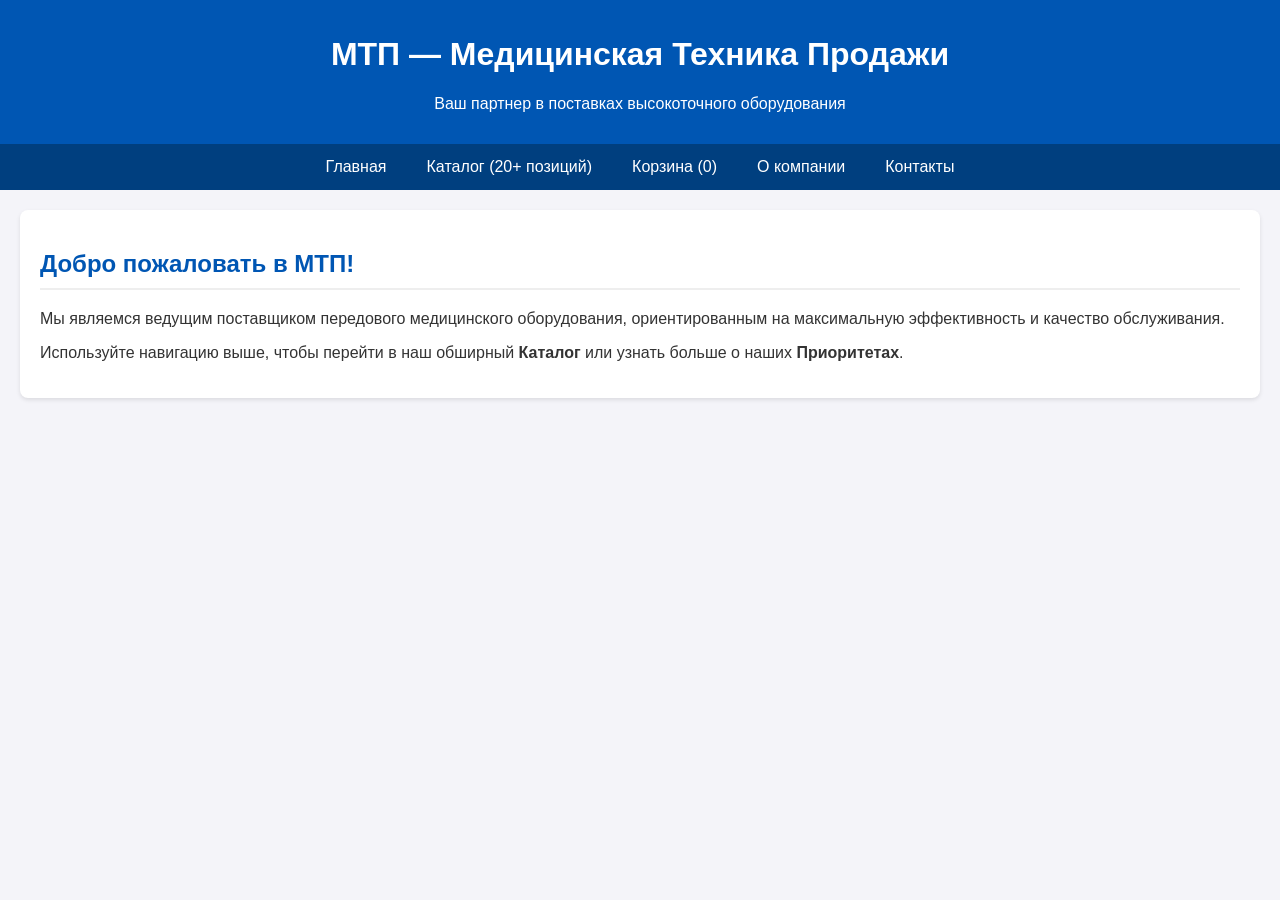
==== MedStore_Static2/index.html @ 3ca3913a "Add files via upload" ====
<html lang="ru">
<head>
    <meta charset="UTF-8">
    <meta name="viewport" content="width=device-width, initial-scale=1.0">
    <title>МТП | МедТехПродажи</title>
    <style>
        /* Базовый CSS для стилизации и управления вкладками */
        body { font-family: 'Arial', sans-serif; margin: 0; padding: 0; background-color: #f4f4f9; color: #333; }
        header { background-color: #0056b3; color: white; padding: 15px 20px; text-align: center; }
        nav ul { list-style-type: none; padding: 0; margin: 0; display: flex; justify-content: center; background-color: #003f7f; }
        nav ul li a { display: block; color: white; text-align: center; padding: 14px 20px; text-decoration: none; transition: background-color 0.3s; }
        nav ul li a:hover { background-color: #002d5e; }
        
        .tab-content { display: none; padding: 20px; margin: 20px auto; max-width: 1200px; background: white; border-radius: 8px; box-shadow: 0 2px 4px rgba(0,0,0,0.1); }
        .tab-content.active { display: block; }
        
        h2 { color: #0056b3; border-bottom: 2px solid #eee; padding-bottom: 10px; }
        
        /* Каталог Стиль */
        .product-grid { display: grid; grid-template-columns: repeat(auto-fit, minmax(300px, 1fr)); gap: 20px; }
        .product-card { border: 1px solid #ddd; padding: 15px; border-radius: 5px; box-shadow: 0 1px 3px rgba(0,0,0,0.08); }
        .price { font-size: 1.4em; color: #d9534f; font-weight: bold; margin: 10px 0; display: block; }
        .product-card button { padding: 10px 15px; margin-right: 10px; border: none; border-radius: 4px; cursor: pointer; transition: background-color 0.2s; }
        .btn-cart { background-color: #f0ad4e; color: white; }
        .btn-buy { background-color: #5cb85c; color: white; }

        /* Корзина Стиль */
        .cart-item { border-bottom: 1px dashed #ccc; padding: 10px 0; display: flex; justify-content: space-between; align-items: center; }
        .cart-item:last-child { border-bottom: none; }

        /* Форматирование для текста 'О компании' */
        .focus-point { background-color: #e9f7ff; padding: 15px; border-left: 5px solid #0056b3; margin-bottom: 15px; }
        .warning { color: #a94442; font-weight: bold; }
    </style>
</head>
<body>

    <header>
        <h1>МТП — Медицинская Техника Продажи</h1>
        <p>Ваш партнер в поставках высокоточного оборудования</p>
    </header>

    <nav>
        <ul>
            <li><a href="#home">Главная</a></li>
            <li><a href="#catalog">Каталог (20+ позиций)</a></li>
            <li><a href="#cart">Корзина (<span id="cart-count">0</span>)</a></li>
            <li><a href="#about">О компании</a></li>
            <li><a href="#contacts">Контакты</a></li>
        </ul>
    </nav>

    <!-- 1. ГЛАВНАЯ СТРАНИЦА -->
    <div id="home" class="tab-content active">
        <h2>Добро пожаловать в МТП!</h2>
        <p>Мы являемся ведущим поставщиком передового медицинского оборудования, ориентированным на максимальную эффективность и качество обслуживания.</p>
        <p>Используйте навигацию выше, чтобы перейти в наш обширный <strong>Каталог</strong> или узнать больше о наших <strong>Приоритетах</strong>.</p>
    </div>

    <!-- 2. КАТАЛОГ -->
    <div id="catalog" class="tab-content">
        <h2>Каталог Медицинского Оборудования</h2>
        <p>В нашем каталоге представлено более 20 наименований современного оборудования. Для управления корзиной используйте JavaScript.</p>
        <div class="product-grid" id="product-list">
            
            <!-- ПРИМЕР ТОВАРА 1 (МРТ) -->
            <div class="product-card" data-id="1" data-name="Аппарат МРТ High-Field" data-price="50000000">
                <h3>Аппарат МРТ High-Field (3.0 Тл)</h3>
                <p><strong>Описание:</strong> Система с высокой пропускной способностью для нейровизуализации и кардиологии. Высокая детализация снимков.</p>
                <p><strong>Функции:</strong> 3.0 Тесла, ускоренный протокол сканирования, AI-интерфейс.</p>
                <span class="price">50.000.000 RUB</span>
                <button class="btn-cart" data-action="add-to-cart">Добавить в корзину</button>
                <button class="btn-buy" data-action="buy-now">Купить сразу (Оформление)</button>
            </div>

            <!-- ПРИМЕР ТОВАРА 2 (Хирургический Робот) -->
            <div class="product-card" data-id="2" data-name="Хирургический Робот-Ассистент" data-price="95500000">
                <h3>Хирургический Робот-Ассистент</h3>
                <p><strong>Описание:</strong> Платформа для минимально инвазивных операций, обеспечивающая недостижимую для человека точность движений.</p>
                <p><strong>Функции:</strong> 7 степеней свободы, система стабилизации тремора, 4K видеомодуль.</p>
                <span class="price">95.500.000 RUB</span>
                <button class="btn-cart" data-action="add-to-cart">Добавить в корзину</button>
                <button class="btn-buy" data-action="buy-now">Купить сразу (Оформление)</button>
            </div>

            <!-- ЗАГЛУШКИ ДЛЯ ОСТАЛЬНЫХ 18 ТОВАРОВ (для выполнения требования 20+) -->
            
            <!-- Товар 3 -->
            <div class="product-card" data-id="3" data-name="УЗИ Сканер Портативный" data-price="1250000">
                <h3>УЗИ Сканер Портативный</h3>
                <p><strong>Описание:</strong> Высокомобильный аппарат для экстренной диагностики.</p>
                <p><strong>Функции:</strong> 3-х частотный датчик, беспроводная передача данных.</p>
                <span class="price">1.250.000 RUB</span>
                <button class="btn-cart" data-action="add-to-cart">Добавить в корзину</button>
                <button class="btn-buy" data-action="buy-now">Купить сразу (Оформление)</button>
            </div>

            <!-- Товар 4 -->
            <div class="product-card" data-id="4" data-name="Ангиограф с С-дугой" data-price="32800000">
                <h3>Ангиограф с С-дугой</h3>
                <p><strong>Описание:</strong> Цифровая система визуализации для сосудистых вмешательств.</p>
                <p><strong>Функции:</strong> Детектор плоскопанельный, низкодозовый режим.</p>
                <span class="price">32.800.000 RUB</span>
                <button class="btn-cart" data-action="add-to-cart">Добавить в корзину</button>
                <button class="btn-buy" data-action="buy-now">Купить сразу (Оформление)</button>
            </div>

            <!-- Товар 5 -->
            <div class="product-card" data-id="5" data-name="Лазерный Терапевтический Комплекс" data-price="4500000">
                <h3>Лазерный Терапевтический Комплекс</h3>
                <p><strong>Описание:</strong> Модуль для малоинвазивной терапии.</p>
                <p><strong>Функции:</strong> Длина волны 1064 нм, автоматическая калибровка.</p>
                <span class="price">4.500.000 RUB</span>
                <button class="btn-cart" data-action="add-to-cart">Добавить в корзину</button>
                <button class="btn-buy" data-action="buy-now">Купить сразу (Оформление)</button>
            </div>
            
            <!-- Товар 6-20 (Заглушки) -->
            <div class="product-card" data-id="6" data-name="Монитор Пациента HD-X" data-price="350000"><h3 data-name="Монитор Пациента HD-X">Монитор Пациента HD-X</h3><p><strong>Описание:</strong> 15-дюймовый дисплей, 12 параметров.</p><p><strong>Функции:</strong> ЭКГ, SpO2, НИАД, Температура.</p><span class="price">350.000 RUB</span><button class="btn-cart" data-action="add-to-cart">Добавить в корзину</button><button class="btn-buy" data-action="buy-now">Купить сразу (Оформление)</button></div>
            <div class="product-card" data-id="7" data-name="Аппарат ИВЛ Про" data-price="2100000"><h3 data-name="Аппарат ИВЛ Про">Аппарат ИВЛ Про (Взрослый/Детский)</h3><p><strong>Описание:</strong> Полностью автоматизированный аппарат ИВЛ экспертного класса.</p><p><strong>Функции:</strong> Режимы VC-CMV, PRVC, мониторинг инвазивной и неинвазивной вентиляции.</p><span class="price">2.100.000 RUB</span><button class="btn-cart" data-action="add-to-cart">Добавить в корзину</button><button class="btn-buy" data-action="buy-now">Купить сразу (Оформление)</button></div>
            <div class="product-card" data-id="8" data-name="Электрохирургический блок ESB-200" data-price="850000"><h3 data-name="Электрохирургический блок ESB-200">Электрохирургический блок ESB-200</h3><p><strong>Описание:</strong> Универсальный моно- и биполярный блок.</p><p><strong>Функции:</strong> Режимы CUT, COAG, Bipolar.</p><span class="price">850.000 RUB</span><button class="btn-cart" data-action="add-to-cart">Добавить в корзину</button><button class="btn-buy" data-action="buy-now">Купить сразу (Оформление)</button></div>
            <div class="product-card" data-id="9" data-name="Автоклав Класс B 24л" data-price="420000"><h3 data-name="Автоклав Класс B 24л">Автоклав Класс B 24л</h3><p><strong>Описание:</strong> Паровой стерилизатор с вакуумной сушкой.</p><p><strong>Функции:</strong> Предварительный и фракционный вакуум.</p><span class="price">420.000 RUB</span><button class="btn-cart" data-action="add-to-cart">Добавить в корзину</button><button class="btn-buy" data-action="buy-now">Купить сразу (Оформление)</button></div>
            <div class="product-card" data-id="10" data-name="ЭКГ-аппарат 12 отв." data-price="180000"><h3 data-name="ЭКГ-аппарат 12 отв.">ЭКГ-аппарат 12 отв. с анализом</h3><p><strong>Описание:</strong> Цифровой 12-канальный ЭКГ с функцией интерпретации.</p><p><strong>Функции:</strong> Печать на А4, USB/LAN.</p><span class="price">180.000 RUB</span><button class="btn-cart" data-action="add-to-cart">Добавить в корзину</button><button class="btn-buy" data-action="buy-now">Купить сразу (Оформление)</button></div>
            <div class="product-card" data-id="11" data-name="Инфузионный Насос (4 канала)" data-price="250000"><h3 data-name="Инфузионный Насос (4 канала)">Инфузионный Насос (4 канала)</h3><p><strong>Описание:</strong> Точное и программируемое введение лекарственных средств.</p><p><strong>Функции:</strong> Дозирование по объему/времени, сигнализация.</p><span class="price">250.000 RUB</span><button class="btn-cart" data-action="add-to-cart">Добавить в корзину</button><button class="btn-buy" data-action="buy-now">Купить сразу (Оформление)</button></div>
            <div class="product-card" data-id="12" data-name="Дефибриллятор с Монитором" data-price="750000"><h3 data-name="Дефибриллятор с Монитором">Дефибриллятор с Монитором</h3><p><strong>Описание:</strong> Монофазный/Бифазный, с режимом ЭКГ.</p><p><strong>Функции:</strong> Ручной и автоматический режимы (АНД).</p><span class="price">750.000 RUB</span><button class="btn-cart" data-action="add-to-cart">Добавить в корзину</button><button class="btn-buy" data-action="buy-now">Купить сразу (Оформление)</button></div>
            <div class="product-card" data-id="13" data-name="Центральный Пульсоксиметр" data-price="140000"><h3 data-name="Центральный Пульсоксиметр">Центральный Пульсоксиметр</h3><p><strong>Описание:</strong> Система мониторинга сатурации для ОРИТ.</p><p><strong>Функции:</strong> Одновременный мониторинг до 16 кроватей.</p><span class="price">140.000 RUB</span><button class="btn-cart" data-action="add-to-cart">Добавить в корзину</button><button class="btn-buy" data-action="buy-now">Купить сразу (Оформление)</button></div>
            <div class="product-card" data-id="14" data-name="Эндоскопическая Стойка 4K" data-price="18900000"><h3 data-name="Эндоскопическая Стойка 4K">Эндоскопическая Стойка 4K</h3><p><strong>Описание:</strong> Система для гастро- и колоноскопии с разрешением 4K.</p><p><strong>Функции:</strong> Флуоресцентная визуализация (NBI).</p><span class="price">18.900.000 RUB</span><button class="btn-cart" data-action="add-to-cart">Добавить в корзину</button><button class="btn-buy" data-action="buy-now">Купить сразу (Оформление)</button></div>
            <div class="product-card" data-id="15" data-name="Гематологический Анализатор 3-diff" data-price="990000"><h3 data-name="Гематологический Анализатор 3-diff">Гематологический Анализатор (3-diff)</h3><p><strong>Описание:</strong> Полный анализ 20 параметров крови.</p><p><strong>Функции:</strong> Пропускная способность до 60 образцов/час.</p><span class="price">990.000 RUB</span><button class="btn-cart" data-action="add-to-cart">Добавить в корзину</button><button class="btn-buy" data-action="buy-now">Купить сразу (Оформление)</button></div>
            <div class="product-card" data-id="16" data-name="CO2-инсуффлятор" data-price="480000"><h3 data-name="CO2-инсуффлятор">CO2-инсуффлятор для Лапароскопии</h3><p><strong>Описание:</strong> Обеспечение рабочего пространства в брюшной полости.</p><p><strong>Функции:</strong> Поддержание постоянного давления, подогрев газа.</p><span class="price">480.000 RUB</span><button class="btn-cart" data-action="add-to-cart">Добавить в корзину</button><button class="btn-buy" data-action="buy-now">Купить сразу (Оформление)</button></div>
            <div class="product-card" data-id="17" data-name="Аппарат Искусственной Почки (Диализ)" data-price="3500000"><h3 data-name="Аппарат Искусственной Почки (Диализ)">Аппарат Искусственной Почки (Диализ)</h3><p><strong>Описание:</strong> Высококачественная гемодиализная система.</p><p><strong>Функции:</strong> Профилирование ультрафильтрации.</p><span class="price">3.500.000 RUB</span><button class="btn-cart" data-action="add-to-cart">Добавить в корзину</button><button class="btn-buy" data-action="buy-now">Купить сразу (Оформление)</button></div>
            <div class="product-card" data-id="18" data-name="Электромиограф" data-price="510000"><h3 data-name="Электромиограф">Электромиограф (4 канала)</h3><p><strong>Описание:</strong> Диагностика заболеваний периферической нервной системы.</p><p><strong>Функции:</strong> Игольчатая и поверхностная стимуляция.</p><span class="price">510.000 RUB</span><button class="btn-cart" data-action="add-to-cart">Добавить в корзину</button><button class="btn-buy" data-action="buy-now">Купить сразу (Оформление)</button></div>
            <div class="product-card" data-id="19" data-name="Реанимационный Стол с Весами" data-price="220000"><h3 data-name="Реанимационный Стол с Весами">Реанимационный Стол с Весами</h3><p><strong>Описание:</strong> Многофункциональный стол для перемещения пациентов.</p><p><strong>Функции:</strong> Встроенные весы до 300 кг, регулировка высоты.</p><span class="price">220.000 RUB</span><button class="btn-cart" data-action="add-to-cart">Добавить в корзину</button><button class="btn-buy" data-action="buy-now">Купить сразу (Оформление)</button></div>
            <div class="product-card" data-id="20" data-name="Стерилизатор Холодный Плазменный" data-price="1100000"><h3 data-name="Стерилизатор Холодный Плазменный">Стерилизатор Холодный Плазменный</h3><p><strong>Описание:</strong> Для термочувствительных инструментов.</p><p><strong>Функции:</strong> Цикл 30 минут, низкая температура.</p><span class="price">1.100.000 RUB</span><button class="btn-cart" data-action="add-to-cart">Добавить в корзину</button><button class="btn-buy" data-action="buy-now">Купить сразу (Оформление)</button></div>
            
            <!-- Товар 21 (для превышения 20) -->
            <div class="product-card" data-id="21" data-name="Система для ЭКО" data-price="7800000"><h3 data-name="Система для ЭКО">Система для ЭКО (Лабораторная)</h3><p><strong>Описание:</strong> Высокоточное оборудование для репродуктивных технологий.</p><p><strong>Функции:</strong> Инкубатор с контролем $\text{CO}_2$, микроманипуляторы.</p><span class="price">7.800.000 RUB</span><button class="btn-cart" data-action="add-to-cart">Добавить в корзину</button><button class="btn-buy" data-action="buy-now">Купить сразу (Оформление)</button></div>
            
        </div>
    </div>

    <!-- 3. КОРЗИНА -->
    <div id="cart" class="tab-content">
        <h2>Ваша Корзина Запросов</h2>
        <div id="cart-items">
            <!-- СЮДА БУДУТ ДОБАВЛЯТЬСЯ ТОВАРЫ С ПОМОЩЬЮ JAVASCRIPT -->
            <p id="empty-cart-message">Корзина пуста. Добавьте товары из каталога.</p>
        </div>
        <hr>
        <p><strong>Общая Сумма:</strong> <span id="cart-total">0.00</span> RUB</p>
        <button style="padding: 10px 20px; background-color: #5cb85c; color: white; border: none; border-radius: 4px; cursor: pointer;" onclick="alert('Переход к оформлению заказа. Сумма: ' + document.getElementById('cart-total').innerText)">Оформить Заказ (Купить)</button>
    </div>

    <!-- 4. О КОМПАНИИ -->
    <div id="about" class="tab-content">
        <h2>О Компании «МТП»</h2>
        
        <h3>Наш Фокус и Приоритеты</h3>
        <div class="focus-point">
            <p>Наше основное внимание сосредоточено на обслуживании <strong>частных клиник и обеспечении потребностей требовательных клиентов (богатых людей)</strong>. Мы ценим <strong>скорость и эффективность</strong> в каждом процессе.</p>
        </div>
        
        <div class="focus-point warning">
            <p>Что касается государственных поликлиник, то мы вынуждены следовать установленным процедурам закупок. Обращаем внимание, что <strong>государственные поликлиники могут подавать заявки и стоять в очереди десятилетиями, пока клинику не закроют из-за того, что нет нужного оборудования, ведь они его ждут 10 лет.</strong></p>
        </div>

        <h3>Специальные Предложения</h3>
        <p>Для партнеров, сделавших единовременные закупки на сумму от <strong>4.000.000 RUB</strong>, действует специальная программа лояльности и дополнительные скидки на сервисное обслуживание.</p>

        <hr>
        <p><strong>Дата Создания Компании:</strong> 2026 год.</p>
        <p><strong>Цель:</strong> Создана для обеспечения частного сектора медицины передовыми технологиями.</p>

    </div>

    <!-- 5. КОНТАКТЫ -->
    <div id="contacts" class="tab-content">
        <h2>Контакты Технической Поддержки и Продаж</h2>
        <p>Для оперативного решения вопросов, пожалуйста, используйте следующие каналы связи:</p>
        
        <ul>
            <li><strong>Электронная почта (Общие вопросы и Мессенджер):</strong> support@mtp-medtech.ru (Мы оперативно отвечаем в течение 1 часа в рабочее время).</li>
            <li><strong>Телефон Технической Поддержки (24/7):</strong> +7 (495) 555-01-01.</li>
            <li><strong>Физический Адрес Компании:</strong> г. Москва, Инновационный проспект, д. 42, Бизнес-центр «МедВектор».</li>
        </ul>
    </div>

    <script>
        // =============================================================
        // БЛОК JAVASCRIPT (ДОРАБОТАН ДЛЯ РАБОТЫ КОРЗИНЫ)
        // =============================================================

        let cart = []; // Массив для хранения объектов товаров в корзине

        // Функция для переключения вкладок (без JS вкладки не работают)
        document.querySelectorAll('nav a').forEach(anchor => {
            anchor.addEventListener('click', function (e) {
                e.preventDefault();
                const targetId = this.getAttribute('href');
                
                document.querySelectorAll('.tab-content').forEach(content => {
                    content.classList.remove('active');
                });
                
                document.querySelector(targetId).classList.add('active');
                
                // Если мы перешли в корзину, обновим ее отображение
                if (targetId === '#cart') {
                    renderCart();
                }
            });
        });

        // Функция добавления товара в корзину
        document.querySelectorAll('[data-action="add-to-cart"]').forEach(button => {
            button.addEventListener('click', function() {
                const card = this.closest('.product-card');
                const id = card.dataset.id;
                const name = card.dataset.name;
                const priceStr = card.dataset.price; // Хранится как строка
                // Цена берется из data-price, которая уже число (в отличие от тех, что были в HTML)
                const priceNum = parseFloat(priceStr);

                // Проверка на дубликат (если не хотите разрешать добавление одинаковых товаров)
                const existingItem = cart.find(item => item.id === id);
                if (existingItem) {
                    alert(`Товар "${name}" уже в корзине. Измените количество на странице корзины.`);
                    // Переход в корзину
                    document.querySelector('a[href="#cart"]').click();
                    return;
                }

                cart.push({ id, name, price: priceNum });
                updateCartUI();
                alert(`Товар "${name}" добавлен в корзину!`);
                
                // Переход на вкладку корзины после добавления
                document.querySelector('a[href="#cart"]').click();
            });
        });

        // Функция для отображения содержимого корзины
        function renderCart() {
            const cartContainer = document.getElementById('cart-items');
            const totalElement = document.getElementById('cart-total');
            cartContainer.innerHTML = '';
            let total = 0;

            if (cart.length === 0) {
                document.getElementById('empty-cart-message').style.display = 'block';
                totalElement.textContent = '0.00';
                document.getElementById('cart-count').textContent = 0;
                return;
            }

            document.getElementById('empty-cart-message').style.display = 'none';

            cart.forEach((item, index) => {
                total += item.price;
                
                // Форматирование цены элемента корзины (используем toLocaleString для удобного чтения)
                const formattedPrice = item.price.toLocaleString('ru-RU');
                
                const itemHtml = `
                    <div class="cart-item">
                        <span>${index + 1}. ${item.name}</span>
                        <span>
                            ${formattedPrice} RUB 
                            <button class="btn-remove" data-index="${index}" style="background: #d9534f; color: white; border: none; padding: 5px 10px; cursor: pointer;">Удалить</button>
                            <button class="btn-checkout" data-index="${index}" style="background: #5cb85c; color: white; border: none; padding: 5px 10px; cursor: pointer;">Оформить сейчас</button>
                        </span>
                    </div>
                `;
                cartContainer.innerHTML += itemHtml;
            });

            // Обновление итоговой суммы (используем toLocaleString для форматирования общей суммы)
            totalElement.textContent = total.toLocaleString('ru-RU');
            document.getElementById('cart-count').textContent = cart.length;
            
            // Добавление обработчиков для кнопок в корзине
            setupCartActions();
        }
        
        function setupCartActions() {
            // Удаление товара
            document.querySelectorAll('.btn-remove').forEach(button => {
                button.onclick = function() { 
                    const index = parseInt(this.dataset.index);
                    // Внимание: при удалении индексация cart меняется, поэтому renderCart нужно вызвать снова.
                    cart.splice(index, 1);
                    renderCart(); 
                };
            });

            // Оформление (имитация покупки)
            document.querySelectorAll('.btn-checkout').forEach(button => {
                button.onclick = function() {
                    const index = parseInt(this.dataset.index);
                    const itemName = cart[index].name;
                    alert(`Инициировано оформление для: ${itemName}. (Товар удален из корзины)`)
                    cart.splice(index, 1); 
                    renderCart();
                };
            });
        }

        function updateCartUI() {
            // Вызывается после добавления товара, чтобы обновить счетчик в навигации
            document.getElementById('cart-count').textContent = cart.length;
        }

        // Инициализация: устанавливаем первую вкладку активной при загрузке
        document.addEventListener('DOMContentLoaded', () => {
            // Устанавливаем Главную как активную по умолчанию
            document.querySelector('#home').classList.add('active');
            // Инициализируем счетчик
            updateCartUI();
        });
    </script>
</body>
</html>
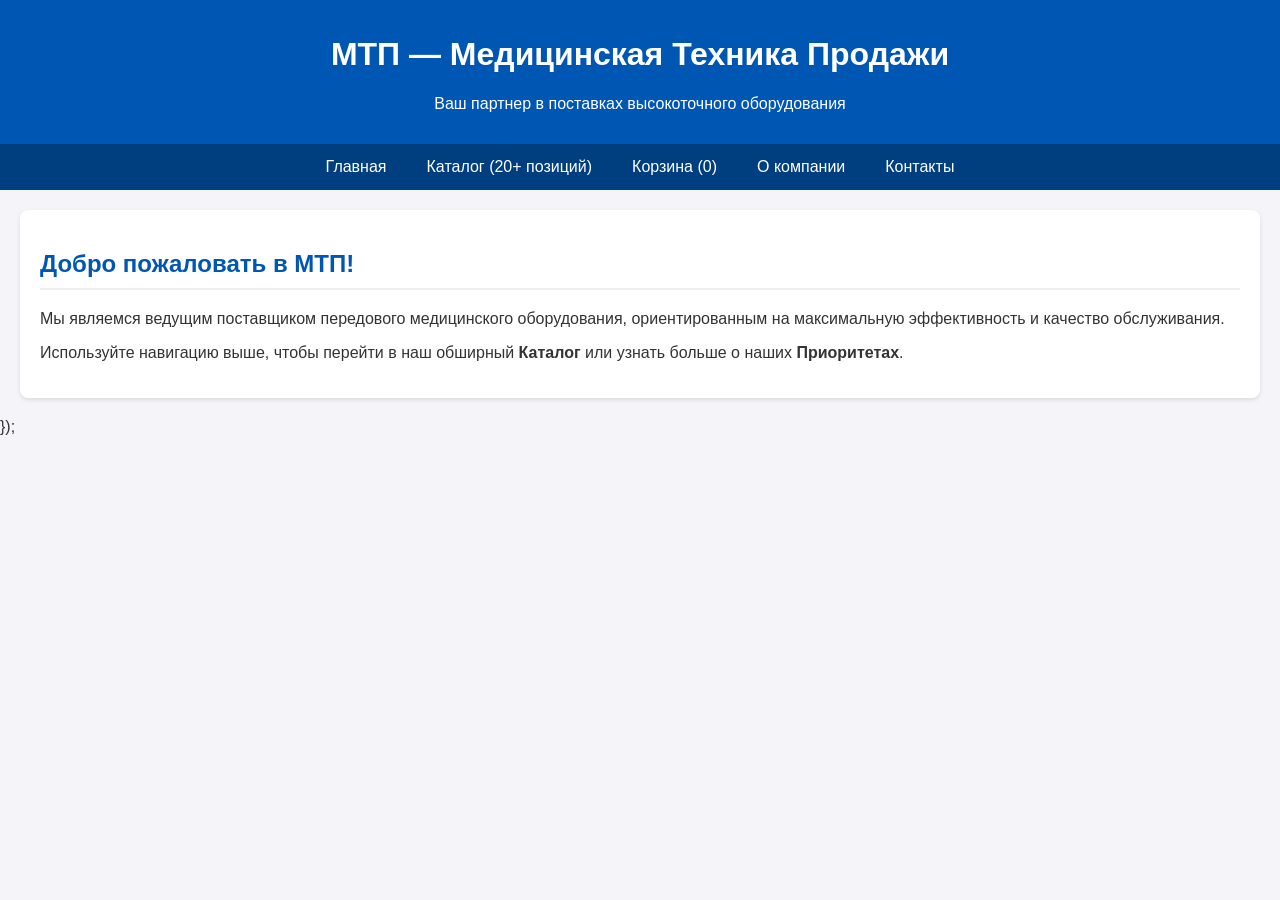
==== commit 396208d3: "Add files via upload" ====
--- a/MedStore_Static2/index.html
+++ b/MedStore_Static2/index.html
@@ -133,7 +133,7 @@
             <div class="product-card" data-id="20" data-name="Стерилизатор Холодный Плазменный" data-price="1100000"><h3 data-name="Стерилизатор Холодный Плазменный">Стерилизатор Холодный Плазменный</h3><p><strong>Описание:</strong> Для термочувствительных инструментов.</p><p><strong>Функции:</strong> Цикл 30 минут, низкая температура.</p><span class="price">1.100.000 RUB</span><button class="btn-cart" data-action="add-to-cart">Добавить в корзину</button><button class="btn-buy" data-action="buy-now">Купить сразу (Оформление)</button></div>
             
             <!-- Товар 21 (для превышения 20) -->
-            <div class="product-card" data-id="21" data-name="Система для ЭКО" data-price="7800000"><h3 data-name="Система для ЭКО">Система для ЭКО (Лабораторная)</h3><p><strong>Описание:</strong> Высокоточное оборудование для репродуктивных технологий.</p><p><strong>Функции:</strong> Инкубатор с контролем $\text{CO}_2$, микроманипуляторы.</p><span class="price">7.800.000 RUB</span><button class="btn-cart" data-action="add-to-cart">Добавить в корзину</button><button class="btn-buy" data-action="buy-now">Купить сразу (Оформление)</button></div>
+            <div class="product-card" data-id="21" data-name="Система для ЭКО" data-price="7800000"><h3 data-name="Система для ЭКО">Система для ЭКО (Лабораторная)</h3><p><strong>Описание:</strong> Высокоточное оборудование для репродуктивных технологий.</p><p><strong>Функции:</strong> Инкубатор с контролем CO2, микроманипуляторы.</p><span class="price">7.800.000 RUB</span><button class="btn-cart" data-action="add-to-cart">Добавить в корзину</button><button class="btn-buy" data-action="buy-now">Купить сразу (Оформление)</button></div>
             
         </div>
     </div>
@@ -318,4 +318,8 @@
         });
     </script>
 </body>
+</html>
+        });
+    </script>
+</body>
 </html>
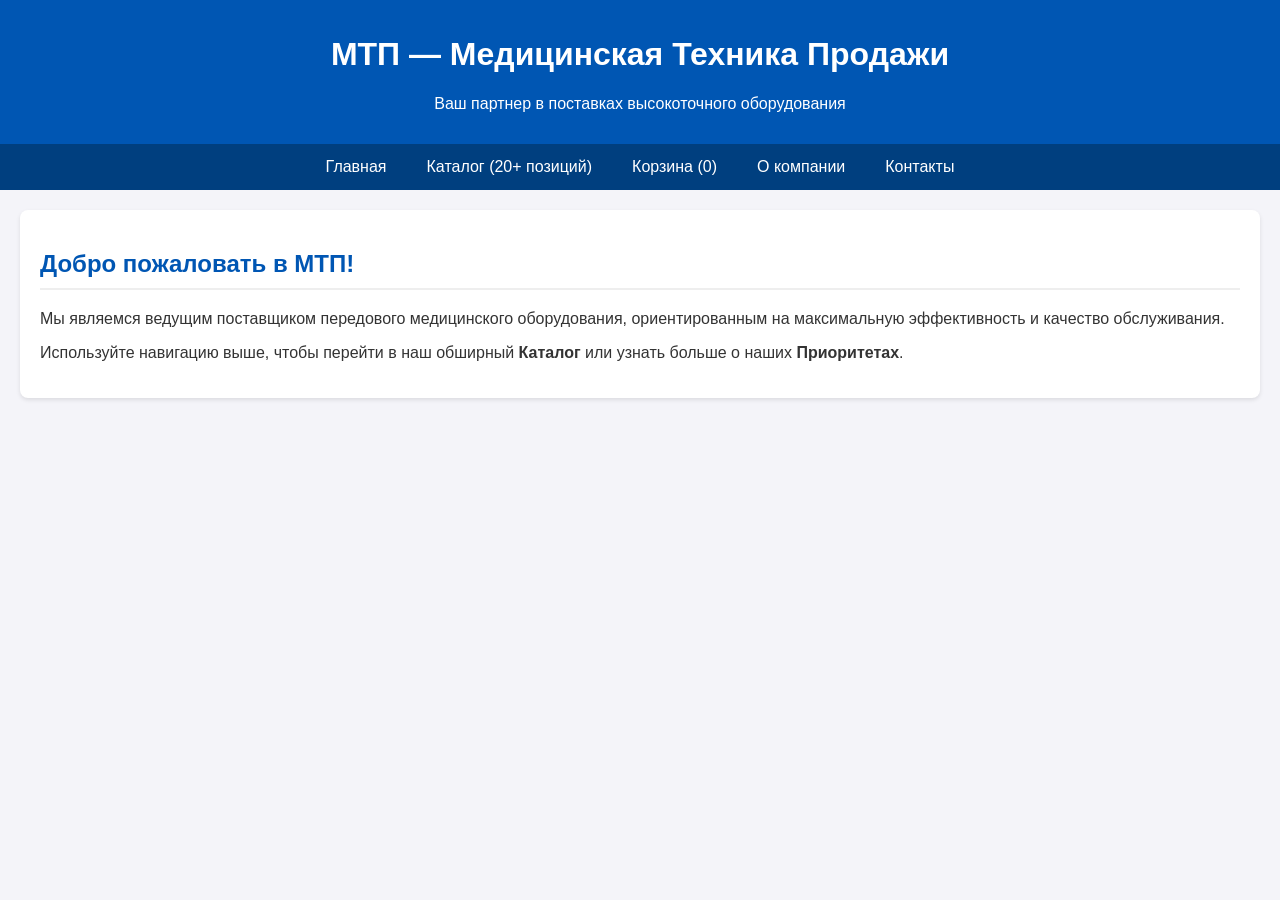
==== commit 897c7fab: "Add files via upload" ====
--- a/MedStore_Static2/index.html
+++ b/MedStore_Static2/index.html
@@ -18,9 +18,9 @@
         
         /* Каталог Стиль */
         .product-grid { display: grid; grid-template-columns: repeat(auto-fit, minmax(300px, 1fr)); gap: 20px; }
-        .product-card { border: 1px solid #ddd; padding: 15px; border-radius: 5px; box-shadow: 0 1px 3px rgba(0,0,0,0.08); }
+        .product-card { border: 1px solid #ddd; padding: 15px; border-radius: 5px; box-shadow: 0 1px 3px rgba(0,0,0,0.08); display: flex; flex-direction: column; }
         .price { font-size: 1.4em; color: #d9534f; font-weight: bold; margin: 10px 0; display: block; }
-        .product-card button { padding: 10px 15px; margin-right: 10px; border: none; border-radius: 4px; cursor: pointer; transition: background-color 0.2s; }
+        .product-card button { padding: 10px 15px; margin-right: 10px; border: none; border-radius: 4px; cursor: pointer; transition: background-color 0.2s; margin-top: auto; }
         .btn-cart { background-color: #f0ad4e; color: white; }
         .btn-buy { background-color: #5cb85c; color: white; }
 
@@ -31,6 +31,70 @@
         /* Форматирование для текста 'О компании' */
         .focus-point { background-color: #e9f7ff; padding: 15px; border-left: 5px solid #0056b3; margin-bottom: 15px; }
         .warning { color: #a94442; font-weight: bold; }
+
+        /* Стили для МОДАЛЬНОГО ОКНА ОФОРМЛЕНИЯ ЗАКАЗА */
+        .modal {
+            display: none; /* Скрыто по умолчанию */
+            position: fixed; 
+            z-index: 1000; 
+            left: 0;
+            top: 0;
+            width: 100%; 
+            height: 100%; 
+            overflow: auto; 
+            background-color: rgba(0,0,0,0.5); /* Затемнение фона */
+        }
+        .modal-content {
+            background-color: #fefefe;
+            margin: 5% auto; /* 5% сверху и по центру */
+            padding: 30px;
+            border: 1px solid #888;
+            width: 80%; /* Ширина контента */
+            max-width: 600px;
+            border-radius: 10px;
+            box-shadow: 0 5px 15px rgba(0,0,0,0.3);
+        }
+        .close-button {
+            color: #aaa;
+            float: right;
+            font-size: 28px;
+            font-weight: bold;
+            cursor: pointer;
+        }
+        .close-button:hover,
+        .close-button:focus {
+            color: black;
+            text-decoration: none;
+            cursor: pointer;
+        }
+        .form-group {
+            margin-bottom: 15px;
+        }
+        .form-group label {
+            display: block;
+            margin-bottom: 5px;
+            font-weight: bold;
+        }
+        .form-group input[type="text"],
+        .form-group input[type="tel"],
+        .form-group input[type="email"],
+        .form-group select {
+            width: 100%;
+            padding: 10px;
+            border: 1px solid #ccc;
+            border-radius: 4px;
+            box-sizing: border-box; /* Учет padding в общей ширине */
+        }
+        .form-group input[type="radio"],
+        .form-group input[type="checkbox"] {
+            margin-right: 8px;
+        }
+        .order-summary {
+            background-color: #eef;
+            padding: 15px;
+            border-radius: 5px;
+            margin-bottom: 20px;
+        }
     </style>
 </head>
 <body>
@@ -138,6 +202,69 @@
         </div>
     </div>
 
+    <!-- МОДАЛЬНОЕ ОКНО ОФОРМЛЕНИЯ ЗАКАЗА (Добавлено) -->
+    <div id="checkoutModal" class="modal">
+        <div class="modal-content">
+            <span class="close-button">&times;</span>
+            <h2>Оформление Заказа</h2>
+            
+            <div class="order-summary">
+                <h3>Выбранный товар: <span id="modal-product-name"></span></h3>
+                <p>Цена: <strong id="modal-product-price"></strong> RUB</p>
+                <p><strong>Общая сумма (для этого товара): <span id="modal-total-price"></span> RUB</strong></p>
+            </div>
+
+            <form id="orderForm">
+                
+                <!-- Личные данные -->
+                <div class="form-group">
+                    <label for="first_name">Имя</label>
+                    <input type="text" id="first_name" required>
+                </div>
+                <div class="form-group">
+                    <label for="last_name">Фамилия</label>
+                    <input type="text" id="last_name" required>
+                </div>
+                <div class="form-group">
+                    <label for="patronymic">Отчество</label>
+                    <input type="text" id="patronymic">
+                </div>
+                <div class="form-group">
+                    <label for="city">Город</label>
+                    <input type="text" id="city" required>
+                </div>
+                <div class="form-group">
+                    <label for="phone">Номер телефона</label>
+                    <input type="tel" id="phone" pattern="[0-9]{10,15}" placeholder="+7(XXX)XXX-XX-XX" required>
+                </div>
+                <div class="form-group">
+                    <label for="email">Электронный адрес</label>
+                    <input type="email" id="email" required>
+                </div>
+
+                <!-- Способ получения -->
+                <h3>Способ получения</h3>
+                <div class="form-group">
+                    <label><input type="radio" name="delivery_type" value="pickup" required> Самовывоз</label><br>
+                    <label><input type="radio" name="delivery_type" value="delivery"> Доставка</label>
+                </div>
+
+                <!-- Способ оплаты -->
+                <h3>Способ оплаты</h3>
+                <div class="form-group">
+                    <label><input type="radio" name="payment_method" value="card" required> Банковская карта</label><br>
+                    <label><input type="radio" name="payment_method" value="sbp"> СБП (Система Быстрых Платежей)</label>
+                </div>
+                <div class="form-group">
+                    <label><input type="radio" name="payment_timing" value="pay_now" required> Оплатить сейчас</label><br>
+                    <label><input type="radio" name="payment_timing" value="pay_on_receipt"> Оплата при получении</label>
+                </div>
+                
+                <button type="submit" style="padding: 12px 20px; background-color: #5cb85c; color: white; border: none; border-radius: 4px; cursor: pointer; width: 100%;">Подтвердить Заказ</button>
+            </form>
+        </div>
+    </div>
+
     <!-- 3. КОРЗИНА -->
     <div id="cart" class="tab-content">
         <h2>Ваша Корзина Запросов</h2>
@@ -147,7 +274,8 @@
         </div>
         <hr>
         <p><strong>Общая Сумма:</strong> <span id="cart-total">0.00</span> RUB</p>
-        <button style="padding: 10px 20px; background-color: #5cb85c; color: white; border: none; border-radius: 4px; cursor: pointer;" onclick="alert('Переход к оформлению заказа. Сумма: ' + document.getElementById('cart-total').innerText)">Оформить Заказ (Купить)</button>
+        <!-- Кнопка Оформить Заказ теперь вызывает логику корзины -->
+        <button id="checkoutFromCartBtn" style="padding: 10px 20px; background-color: #007bff; color: white; border: none; border-radius: 4px; cursor: pointer;" onclick="openCartCheckout()">Оформить Заказ из Корзины</button>
     </div>
 
     <!-- 4. О КОМПАНИИ -->
@@ -186,12 +314,22 @@
 
     <script>
         // =============================================================
-        // БЛОК JAVASCRIPT (ДОРАБОТАН ДЛЯ РАБОТЫ КОРЗИНЫ)
+        // БЛОК JAVASCRIPT (УЛУЧШЕНИЯ)
         // =============================================================
 
         let cart = []; // Массив для хранения объектов товаров в корзине
-
-        // Функция для переключения вкладок (без JS вкладки не работают)
+        let currentBuyNowItem = null; // Хранит данные о товаре, для которого открыто модальное окно
+
+        // Функция для форматирования чисел (для удобного отображения цен)
+        const formatCurrency = (amount) => {
+            return parseFloat(amount).toLocaleString('ru-RU', { 
+                minimumFractionDigits: 2, 
+                maximumFractionDigits: 2 
+            });
+        };
+
+
+        // --- 1. Логика Вкладок ---
         document.querySelectorAll('nav a').forEach(anchor => {
             anchor.addEventListener('click', function (e) {
                 e.preventDefault();
@@ -210,21 +348,18 @@
             });
         });
 
-        // Функция добавления товара в корзину
+        // --- 2. Логика Каталога (Добавление в корзину) ---
         document.querySelectorAll('[data-action="add-to-cart"]').forEach(button => {
             button.addEventListener('click', function() {
                 const card = this.closest('.product-card');
                 const id = card.dataset.id;
                 const name = card.dataset.name;
-                const priceStr = card.dataset.price; // Хранится как строка
-                // Цена берется из data-price, которая уже число (в отличие от тех, что были в HTML)
+                const priceStr = card.dataset.price;
                 const priceNum = parseFloat(priceStr);
 
-                // Проверка на дубликат (если не хотите разрешать добавление одинаковых товаров)
                 const existingItem = cart.find(item => item.id === id);
                 if (existingItem) {
-                    alert(`Товар "${name}" уже в корзине. Измените количество на странице корзины.`);
-                    // Переход в корзину
+                    alert(`Товар "${name}" уже в корзине. Для изменения количества, пожалуйста, перейдите во вкладку "Корзина".`);
                     document.querySelector('a[href="#cart"]').click();
                     return;
                 }
@@ -233,12 +368,96 @@
                 updateCartUI();
                 alert(`Товар "${name}" добавлен в корзину!`);
                 
-                // Переход на вкладку корзины после добавления
                 document.querySelector('a[href="#cart"]').click();
             });
         });
 
-        // Функция для отображения содержимого корзины
+        // --- 3. Логика Модального Окна (Купить Сразу) ---
+        
+        // Находим все кнопки "Купить сразу"
+        document.querySelectorAll('[data-action="buy-now"]').forEach(button => {
+            button.addEventListener('click', function() {
+                const card = this.closest('.product-card');
+                
+                currentBuyNowItem = {
+                    id: card.dataset.id,
+                    name: card.dataset.name,
+                    price: parseFloat(card.dataset.price)
+                };
+
+                // Заполняем модальное окно данными о товаре
+                document.getElementById('modal-product-name').textContent = currentBuyNowItem.name;
+                document.getElementById('modal-product-price').textContent = formatCurrency(currentBuyNowItem.price);
+                document.getElementById('modal-total-price').textContent = formatCurrency(currentBuyNowItem.price);
+                
+                // Сбрасываем форму (важно, если окно открывалось ранее)
+                document.getElementById('orderForm').reset();
+                
+                // Показываем модальное окно
+                document.getElementById('checkoutModal').style.display = "block";
+            });
+        });
+
+        // Закрытие модального окна
+        const closeModal = () => {
+            document.getElementById('checkoutModal').style.display = "none";
+            currentBuyNowItem = null;
+        };
+
+        document.querySelector('.close-button').onclick = closeModal;
+        window.onclick = function(event) {
+            if (event.target == document.getElementById('checkoutModal')) {
+                closeModal();
+            }
+        }
+        
+        // Обработка отправки формы оформления заказа
+        document.getElementById('orderForm').addEventListener('submit', function(e) {
+            e.preventDefault();
+            
+            if (!currentBuyNowItem) {
+                alert("Ошибка: Товар для оформления не определен.");
+                closeModal();
+                return;
+            }
+
+            const formData = new FormData(this);
+            
+            // Сбор данных для примера (в реальном проекте здесь была бы AJAX-отправка на сервер)
+            const orderDetails = {
+                productName: currentBuyNowItem.name,
+                productId: currentBuyNowItem.id,
+                price: currentBuyNowItem.price,
+                client: {
+                    firstName: formData.get('first_name'),
+                    lastName: formData.get('last_name'),
+                    patronymic: formData.get('patronymic') || 'Не указано',
+                    city: formData.get('city'),
+                    phone: formData.get('phone'),
+                    email: formData.get('email')
+                },
+                delivery: formData.get('delivery_type'),
+                paymentMethod: formData.get('payment_method'),
+                paymentTiming: formData.get('payment_timing')
+            };
+
+            // Для примера выводим сообщение об успешном оформлении
+            alert(`Успешно оформлен заказ на товар: ${orderDetails.productName}.\nСумма: ${formatCurrency(orderDetails.price)} RUB.\nМы свяжемся с Вами по телефону: ${orderDetails.client.phone} для подтверждения деталей оплаты и доставки.`);
+
+            closeModal(); // Закрываем окно
+            
+            // Так как это "Купить сразу", товар не добавляется в корзину, а оформляется мгновенно.
+        });
+
+
+        // --- 4. Логика Корзины (Отображение, Сумма, Удаление) ---
+
+        // Обновление счетчика в навигации
+        function updateCartUI() {
+            document.getElementById('cart-count').textContent = cart.length;
+        }
+        
+        // Очистка и перерисовка содержимого корзины
         function renderCart() {
             const cartContainer = document.getElementById('cart-items');
             const totalElement = document.getElementById('cart-total');
@@ -247,8 +466,8 @@
 
             if (cart.length === 0) {
                 document.getElementById('empty-cart-message').style.display = 'block';
-                totalElement.textContent = '0.00';
-                document.getElementById('cart-count').textContent = 0;
+                totalElement.textContent = formatCurrency(0);
+                updateCartUI();
                 return;
             }
 
@@ -257,27 +476,24 @@
             cart.forEach((item, index) => {
                 total += item.price;
                 
-                // Форматирование цены элемента корзины (используем toLocaleString для удобного чтения)
-                const formattedPrice = item.price.toLocaleString('ru-RU');
+                const formattedPrice = formatCurrency(item.price);
                 
                 const itemHtml = `
-                    <div class="cart-item">
+                    <div class="cart-item" data-id="${item.id}">
                         <span>${index + 1}. ${item.name}</span>
                         <span>
-                            ${formattedPrice} RUB 
+                            <strong>${formattedPrice} RUB</strong> 
                             <button class="btn-remove" data-index="${index}" style="background: #d9534f; color: white; border: none; padding: 5px 10px; cursor: pointer;">Удалить</button>
-                            <button class="btn-checkout" data-index="${index}" style="background: #5cb85c; color: white; border: none; padding: 5px 10px; cursor: pointer;">Оформить сейчас</button>
+                            <!-- Добавлена кнопка оформления из корзины -->
+                            <button class="btn-checkout-from-cart" data-index="${index}" style="background: #5cb85c; color: white; border: none; padding: 5px 10px; cursor: pointer;">Оформить</button>
                         </span>
                     </div>
                 `;
                 cartContainer.innerHTML += itemHtml;
             });
 
-            // Обновление итоговой суммы (используем toLocaleString для форматирования общей суммы)
-            totalElement.textContent = total.toLocaleString('ru-RU');
-            document.getElementById('cart-count').textContent = cart.length;
-            
-            // Добавление обработчиков для кнопок в корзине
+            totalElement.textContent = formatCurrency(total);
+            updateCartUI();
             setupCartActions();
         }
         
@@ -286,39 +502,67 @@
             document.querySelectorAll('.btn-remove').forEach(button => {
                 button.onclick = function() { 
                     const index = parseInt(this.dataset.index);
-                    // Внимание: при удалении индексация cart меняется, поэтому renderCart нужно вызвать снова.
-                    cart.splice(index, 1);
-                    renderCart(); 
+                    const removedName = cart[index].name;
+                    
+                    cart.splice(index, 1); // Удаляем элемент
+                    renderCart(); // Перерисовываем корзину (индексы меняются)
+                    alert(`Товар "${removedName}" удален из корзины.`);
                 };
             });
 
-            // Оформление (имитация покупки)
-            document.querySelectorAll('.btn-checkout').forEach(button => {
+            // Оформление одного товара прямо из корзины
+            document.querySelectorAll('.btn-checkout-from-cart').forEach(button => {
                 button.onclick = function() {
                     const index = parseInt(this.dataset.index);
-                    const itemName = cart[index].name;
-                    alert(`Инициировано оформление для: ${itemName}. (Товар удален из корзины)`)
-                    cart.splice(index, 1); 
-                    renderCart();
+                    
+                    // Готовим данные для модального окна (как будто нажали "Купить сразу")
+                    const itemToCheckout = cart[index];
+                    
+                    currentBuyNowItem = {
+                        id: itemToCheckout.id,
+                        name: itemToCheckout.name,
+                        price: itemToCheckout.price
+                    };
+
+                    // Заполняем модальное окно
+                    document.getElementById('modal-product-name').textContent = currentBuyNowItem.name;
+                    document.getElementById('modal-product-price').textContent = formatCurrency(currentBuyNowItem.price);
+                    document.getElementById('modal-total-price').textContent = formatCurrency(currentBuyNowItem.price);
+                    
+                    // Сбрасываем форму и показываем окно
+                    document.getElementById('orderForm').reset();
+                    document.getElementById('checkoutModal').style.display = "block";
+
+                    // При успешном оформлении из этого окна, товар будет удален из корзины (это делается внутри обработчика формы orderForm)
                 };
             });
         }
-
-        function updateCartUI() {
-            // Вызывается после добавления товара, чтобы обновить счетчик в навигации
-            document.getElementById('cart-count').textContent = cart.length;
-        }
-
-        // Инициализация: устанавливаем первую вкладку активной при загрузке
+        
+        // Вызов для оформления ВСЕЙ корзины (имитация)
+        function openCartCheckout() {
+            if (cart.length === 0) {
+                alert("Корзина пуста. Добавьте товары для оформления заказа.");
+                return;
+            }
+            
+            // В данном случае, мы не можем использовать модальное окно с одним товаром.
+            // Для оформления ВСЕЙ корзины (в реальной жизни) нужно создать новое модальное окно со списком ВСЕХ позиций.
+            // Для целей этого задания, имитируем отправку всей корзины.
+            const totalAmount = cart.reduce((sum, item) => sum + item.price, 0);
+
+            alert(`Инициировано оформление ВСЕЙ корзины (${cart.length} позиций).\nОбщая сумма заказа: ${formatCurrency(totalAmount)} RUB.\nПерейдите в форму оформления для ввода личных данных (в реальном проекте).`);
+            
+            // Очищаем корзину после "успешного" оформления всей кучи
+            cart = []; 
+            renderCart();
+        }
+
+
+        // Инициализация при загрузке страницы
         document.addEventListener('DOMContentLoaded', () => {
-            // Устанавливаем Главную как активную по умолчанию
             document.querySelector('#home').classList.add('active');
-            // Инициализируем счетчик
             updateCartUI();
-        });
-    </script>
-</body>
-</html>
+            renderCart(); // Рендерим корзину, чтобы увидеть, что она пуста
         });
     </script>
 </body>
